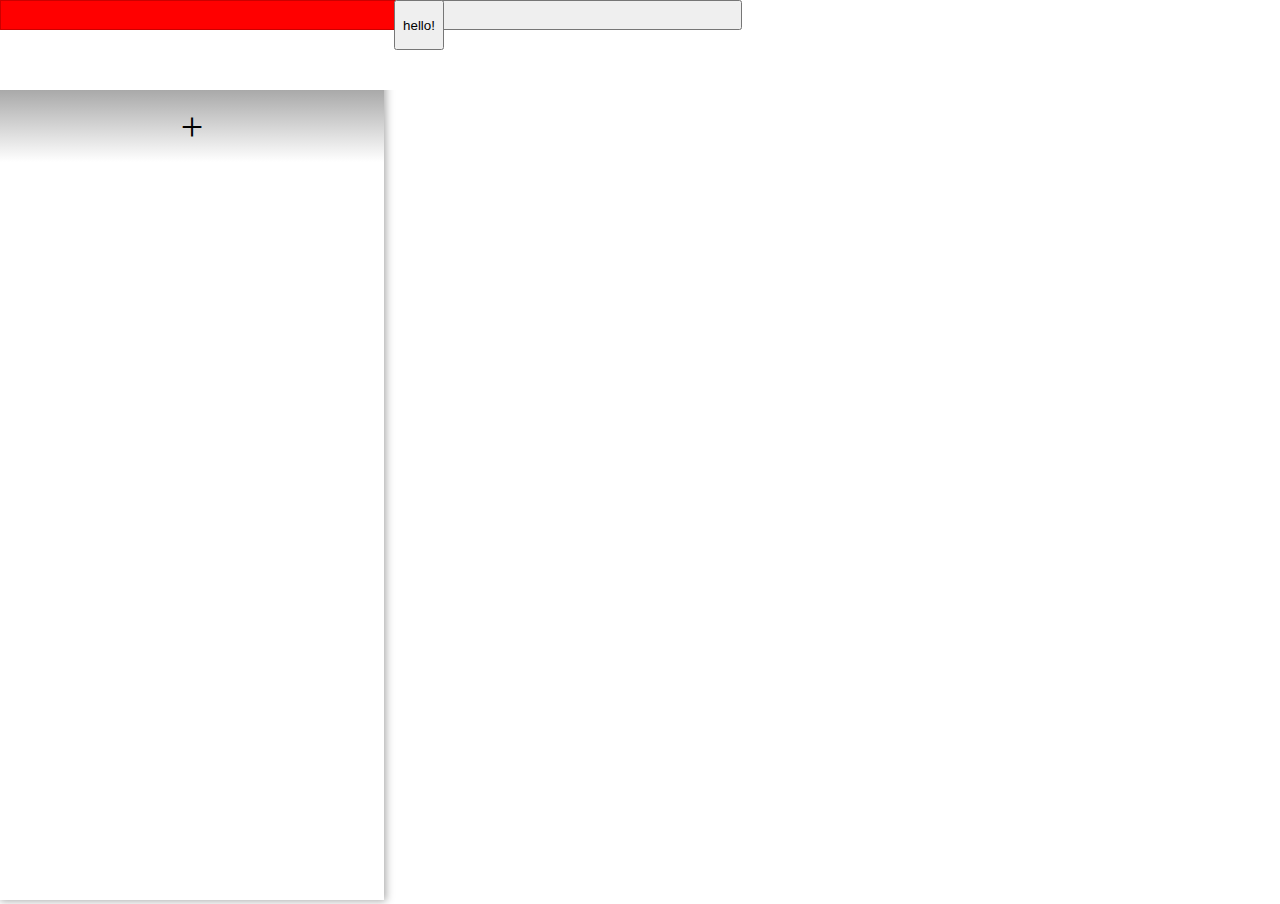
==== NEW GRAPHER/index_new.html @ a95f6074 "new grapher thing im working on." ====
<!DOCTYPE html>
<html lang="en">
<head>
    <meta charset="UTF-8">
    <meta name="viewport" content="width=device-width, initial-scale=1.0">
    <link rel="stylesheet" href="style_new.css">
    <title>Document</title>
</head>
<body>
    <!--
        for when i finish this..
        do you think i should start a blog?
        i like writing about what i think, but making a diary is too personal.
        but i wonder if people even read blogs. and if they do, would they even find mine interesting?
        i just play undertale and some other games i like.
        i'll probrably just write about stuff im doing. i like rambling.
    -->

    <!-- todo
        make a color selector for the colored part of the equation formula.
            not done.

        get a font OR make the text look nice
            not done.
    -->
    <canvas id="plot"></canvas>

    <div class="sidebar on">
        <button class="sidebar-reveal">hello!</button>

        <div class="equation" id="0"> <!-- test equation: exists by default. can still be edited by the user. -->
            <div class="equation-color" id="0"></div>
            <button class="equation-delete" id="0"></button>
            <input type="text" class="equation-formula" id="0"/>
        </div>

        <div class="equation-add"> <!-- will be used to add another equation once you click it -->
            + <!-- replace with an image of a plus symbol in the future -->
        </div>
    </div>
</body>
</html>
---- NEW GRAPHER/style_new.css ----
/* hello there. why are you searching through my code? it's as good as a DIY project.. */
:root { /* variables go here */
    --something: 1px;
}

* {
    margin: 0;
    padding: 0;
    box-sizing: border-box;
}

body {
    overflow: hidden;
}

#plot {
    margin: 0;
    padding: 0;
    height: 100vh;
    width: 100vw;
    z-index: -1;
}

.siderbar {
    margin: 0;
    padding: 0;
}

.sidebar.on{
    position: absolute;
    top: 0px;
    height: 100vh;
    width: 30vw;
    background-color: white; /* temporary color, change later */
    box-shadow: 1px 0px 8px 1px darkgrey;
}

.sidebar-reveal {
    position: absolute;
    left: calc(100% + 10px); /* i didn't know css could be so...easy.... am i dreaming? */
    height: 50px;
    width: 50px;
    color: black;
}

.equation {
    display: grid; /* i didnt make this. if you see gridbox or flexbox, thats probrably not me writing it. that's my mom. say hi to her. */
    box-shadow: 0px 2px 0 0 grey;
    grid-template-columns: auto 90%;
    width: 100%;
    height: 10vh;
}

.equation-color {
    background-color: red; /* todo: make a color selector for this */
    border: 1px solid #cc0000; /* this is just a color that is darker than background-color by #333333. */
}

.equation-delete {
    
}

.equation-formula {
    height: 100%;
    padding-left: 10px;
    font-size: 30px;
    border: none;
}

.equation-add {
    display: flex;
    padding: 0;
    margin: 0;
    height: 8vh;
    align-items: center; 
    justify-content: center;
    font-size: 40px;
    background-image: linear-gradient(to top,white, darkgrey);
}
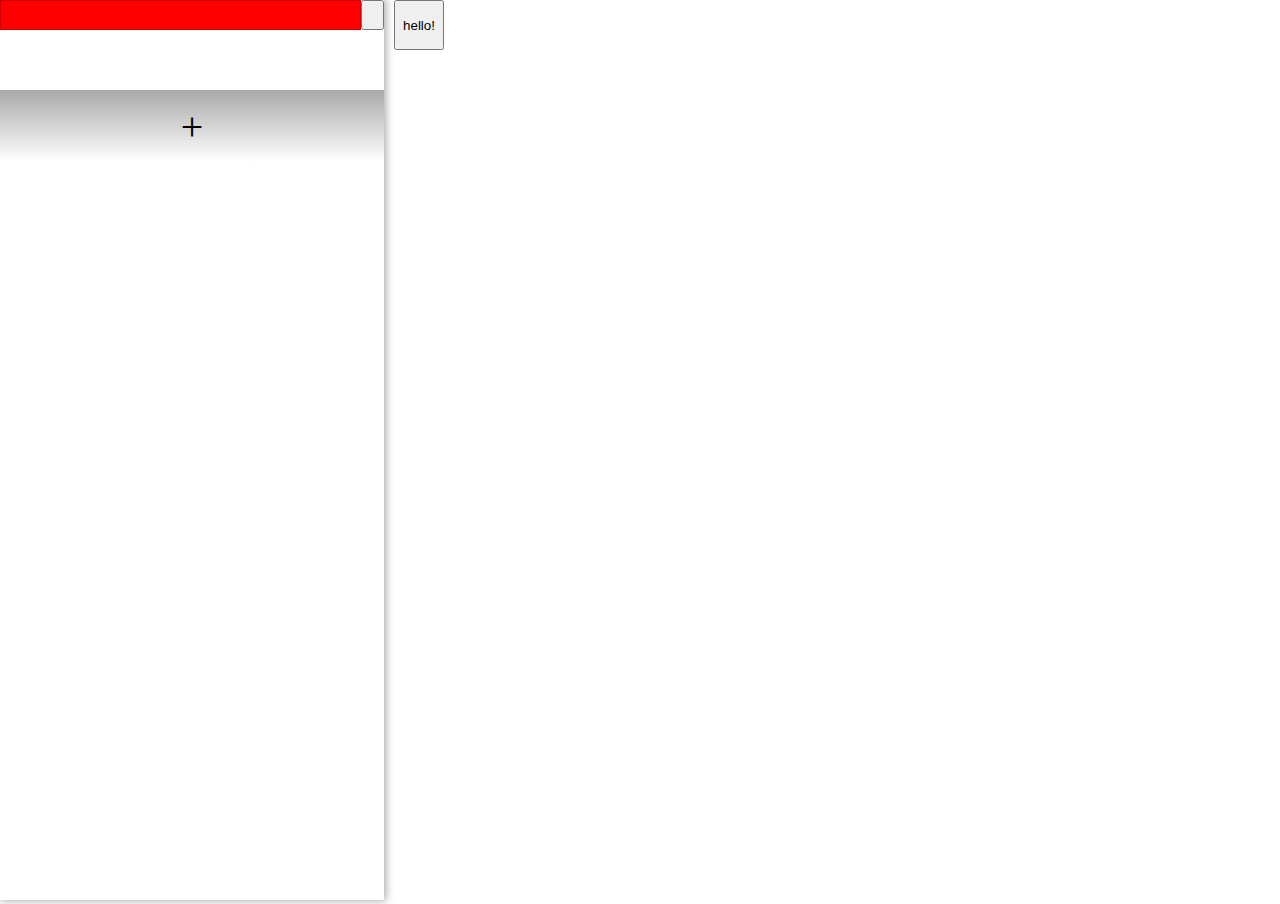
==== commit e08dedd6: "slightly updated version of new grapher." ====
--- a/NEW GRAPHER/index_new.html
+++ b/NEW GRAPHER/index_new.html
@@ -7,25 +7,9 @@
     <title>Document</title>
 </head>
 <body>
-    <!--
-        for when i finish this..
-        do you think i should start a blog?
-        i like writing about what i think, but making a diary is too personal.
-        but i wonder if people even read blogs. and if they do, would they even find mine interesting?
-        i just play undertale and some other games i like.
-        i'll probrably just write about stuff im doing. i like rambling.
-    -->
-
-    <!-- todo
-        make a color selector for the colored part of the equation formula.
-            not done.
-
-        get a font OR make the text look nice
-            not done.
-    -->
     <canvas id="plot"></canvas>
 
-    <div class="sidebar on">
+    <div id="sidebar" class = "on">
         <button class="sidebar-reveal">hello!</button>
 
         <div class="equation" id="0"> <!-- test equation: exists by default. can still be edited by the user. -->
@@ -34,9 +18,13 @@
             <input type="text" class="equation-formula" id="0"/>
         </div>
 
-        <div class="equation-add"> <!-- will be used to add another equation once you click it -->
-            + <!-- replace with an image of a plus symbol in the future -->
+        <div id="equation-add"> <!-- its id and not class because only one should exist. -->
+            + <!-- replace with an image later -->
         </div>
     </div>
+
+    <script type="module" src="equation_handler.js"></script>
+    <script type="module" src="graph_new.js"></script>
+    <script type="module" src="parser.js"></script>
 </body>
 </html>--- a/NEW GRAPHER/style_new.css
+++ b/NEW GRAPHER/style_new.css
@@ -21,12 +21,12 @@
     z-index: -1;
 }
 
-.siderbar {
+#siderbar {
     margin: 0;
     padding: 0;
 }
 
-.sidebar.on{
+.on{
     position: absolute;
     top: 0px;
     height: 100vh;
@@ -46,7 +46,9 @@
 .equation {
     display: grid; /* i didnt make this. if you see gridbox or flexbox, thats probrably not me writing it. that's my mom. say hi to her. */
     box-shadow: 0px 2px 0 0 grey;
-    grid-template-columns: auto 90%;
+    grid-template-areas: 'equation-color equation-delete'
+                         'equation-formula equation-formula';
+    grid-template-columns: 94% 6%; /* need to make equation-formula take up the whole row properly. */
     width: 100%;
     height: 10vh;
 }
@@ -67,7 +69,7 @@
     border: none;
 }
 
-.equation-add {
+#equation-add {
     display: flex;
     padding: 0;
     margin: 0;
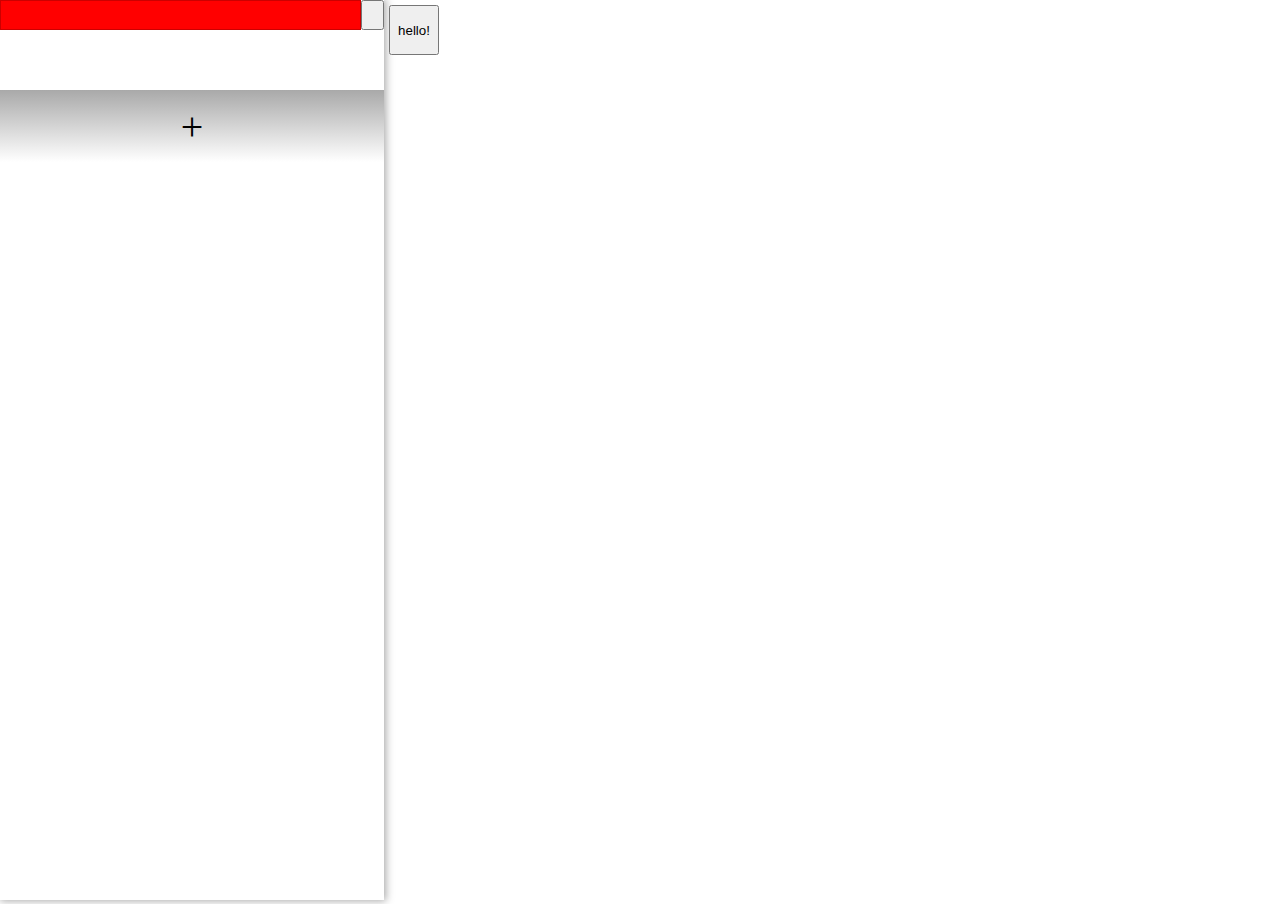
==== commit 8f3c7a4a: "progress on parser" ====
--- a/NEW GRAPHER/index_new.html
+++ b/NEW GRAPHER/index_new.html
@@ -9,20 +9,20 @@
 <body>
     <canvas id="plot"></canvas>
 
-    <div id="sidebar" class = "on">
-        <button class="sidebar-reveal">hello!</button>
-
-        <div class="equation" id="0"> <!-- test equation: exists by default. can still be edited by the user. -->
-            <div class="equation-color" id="0"></div>
-            <button class="equation-delete" id="0"></button>
-            <input type="text" class="equation-formula" id="0"/>
+    <div class="sidebar-container">
+        <div id="sidebar" class="on">            
+            <div class="equation" id="0"> <!-- test equation: exists by default. can still be edited by the user. -->
+                <div class="equation-color" id="0"></div>
+                <button class="equation-delete" id="0"></button>
+                <input type="text" class="equation-formula" id="0"/>
+            </div>            
+            <div id="equation-add"> <!-- its id and not class because only one should exist. -->
+                + <!-- replace with an image later -->
+            </div>
         </div>
-
-        <div id="equation-add"> <!-- its id and not class because only one should exist. -->
-            + <!-- replace with an image later -->
-        </div>
-    </div>
-
+        <button id="sidebar-reveal">hello!</button>
+    </div>    
+    
     <script type="module" src="equation_handler.js"></script>
     <script type="module" src="graph_new.js"></script>
     <script type="module" src="parser.js"></script>
--- a/NEW GRAPHER/style_new.css
+++ b/NEW GRAPHER/style_new.css
@@ -10,41 +10,46 @@
 }
 
 body {
+    position: relative;
     overflow: hidden;
 }
 
 #plot {
-    margin: 0;
-    padding: 0;
     height: 100vh;
     width: 100vw;
     z-index: -1;
 }
 
-#siderbar {
-    margin: 0;
-    padding: 0;
-}
-
 .on{
-    position: absolute;
-    top: 0px;
     height: 100vh;
     width: 30vw;
     background-color: white; /* temporary color, change later */
     box-shadow: 1px 0px 8px 1px darkgrey;
 }
 
-.sidebar-reveal {
+.off {
+    display: none;
+}
+
+.sidebar-container {
+    display: flex;
+    flex-direction: row;
+    z-index: 1;
     position: absolute;
-    left: calc(100% + 10px); /* i didn't know css could be so...easy.... am i dreaming? */
+    top: 0;
+    left: 0;
+}
+
+#sidebar-reveal {
+    margin-top: 5px;
+    margin-left: 5px;
     height: 50px;
     width: 50px;
     color: black;
 }
 
 .equation {
-    display: grid; /* i didnt make this. if you see gridbox or flexbox, thats probrably not me writing it. that's my mom. say hi to her. */
+    display: grid;
     box-shadow: 0px 2px 0 0 grey;
     grid-template-areas: 'equation-color equation-delete'
                          'equation-formula equation-formula';
@@ -59,7 +64,7 @@
 }
 
 .equation-delete {
-    
+    /* finish this later */
 }
 
 .equation-formula {
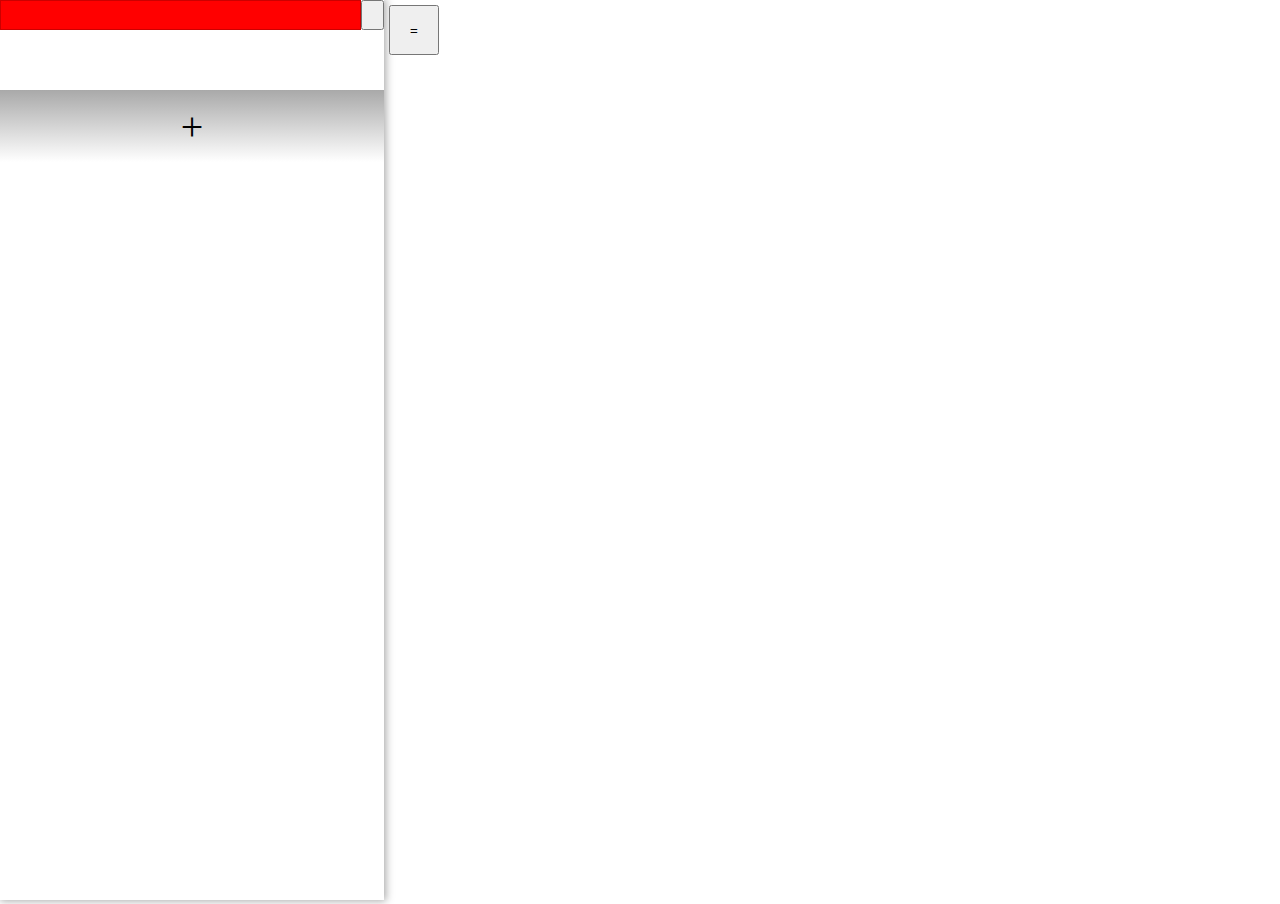
==== commit c3d3185b: "update!!!" ====
--- a/NEW GRAPHER/index_new.html
+++ b/NEW GRAPHER/index_new.html
@@ -20,7 +20,7 @@
                 + <!-- replace with an image later -->
             </div>
         </div>
-        <button id="sidebar-reveal">hello!</button>
+        <button id="sidebar-reveal">=</button>
     </div>    
     
     <script type="module" src="equation_handler.js"></script>
